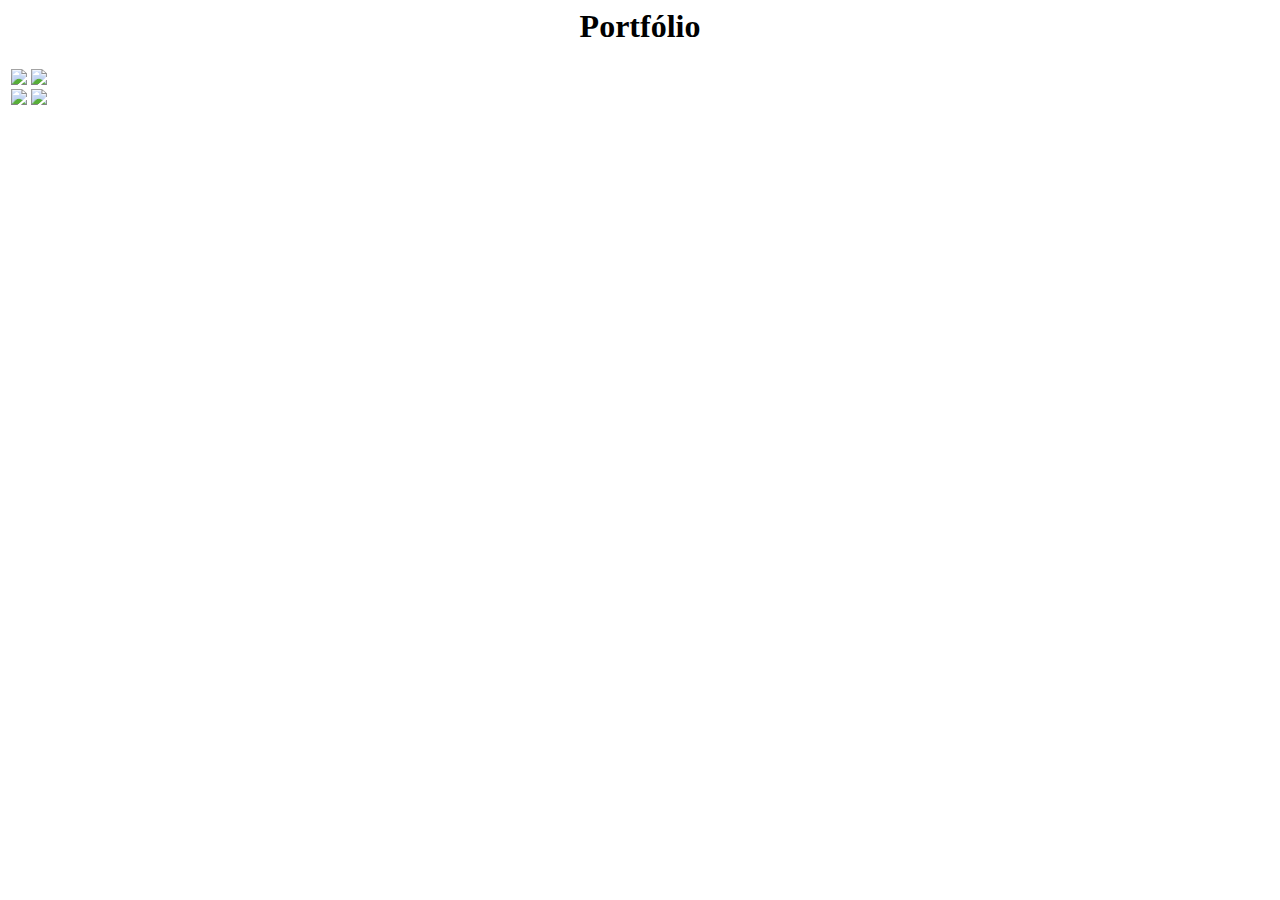
==== portfolio.html @ 0404a383 "Update portfolio.html" ====
<html>
<head>
<title> My Stuff </title>
<meta charset="utf-8">
<meta name="viewport" content="width=device-width, initial-scale=1.0">
  <link rel="icon" href="https://cdn3.iconfinder.com/data/icons/file-and-folder-fill-icons-set/144/File_Music-128.png" type="image/x-icon" />
<style>
p { 
color: #249CFE
text-align: center
}
h1 {
color: #249CFE
text-align: center
}
</style>
</head>
<body background="http://www.walldevil.com/wallpapers/w10/mahou-shoujo-madoka-magica-miki-sayaka.jpg">
  <h1><center> Portfólio </center></h1>
<right> <table>
<tr><td>
<img src="https://scontent.fbsb9-1.fna.fbcdn.net/v/t1.0-9/12033062_551360038349544_7781837874450142719_n.jpg?oh=6cc1029f0254aa595ced75afe5e8be00&oe=5992F2AD"> 
</td>
<td>
<img src="https://scontent.fbsb9-1.fna.fbcdn.net/v/t31.0-8/11953533_545911535561061_206063453787234005_o.jpg?oh=3a3bc03055c5d3ec49d8472f4877c5a4&oe=5999C2CF">
</td>
</tr>
<tr>
<td>
<img src="https://scontent.fbsb9-1.fna.fbcdn.net/v/t1.0-9/11206944_521550881330460_74439293697635031_n.jpg?oh=c9ead177b0175341f2b52dd1ddf7fbe3&oe=59916FE1 ">
</td>
<td>
<img src="https://scontent.fbsb9-1.fna.fbcdn.net/v/t1.0-9/11133665_813312522086136_4587494381334516646_n.jpg?oh=e95787950cf24ce08535dfd499bc84c9&oe=59607FAC ">
</td>
  </tr> </right>
</body>
</html>
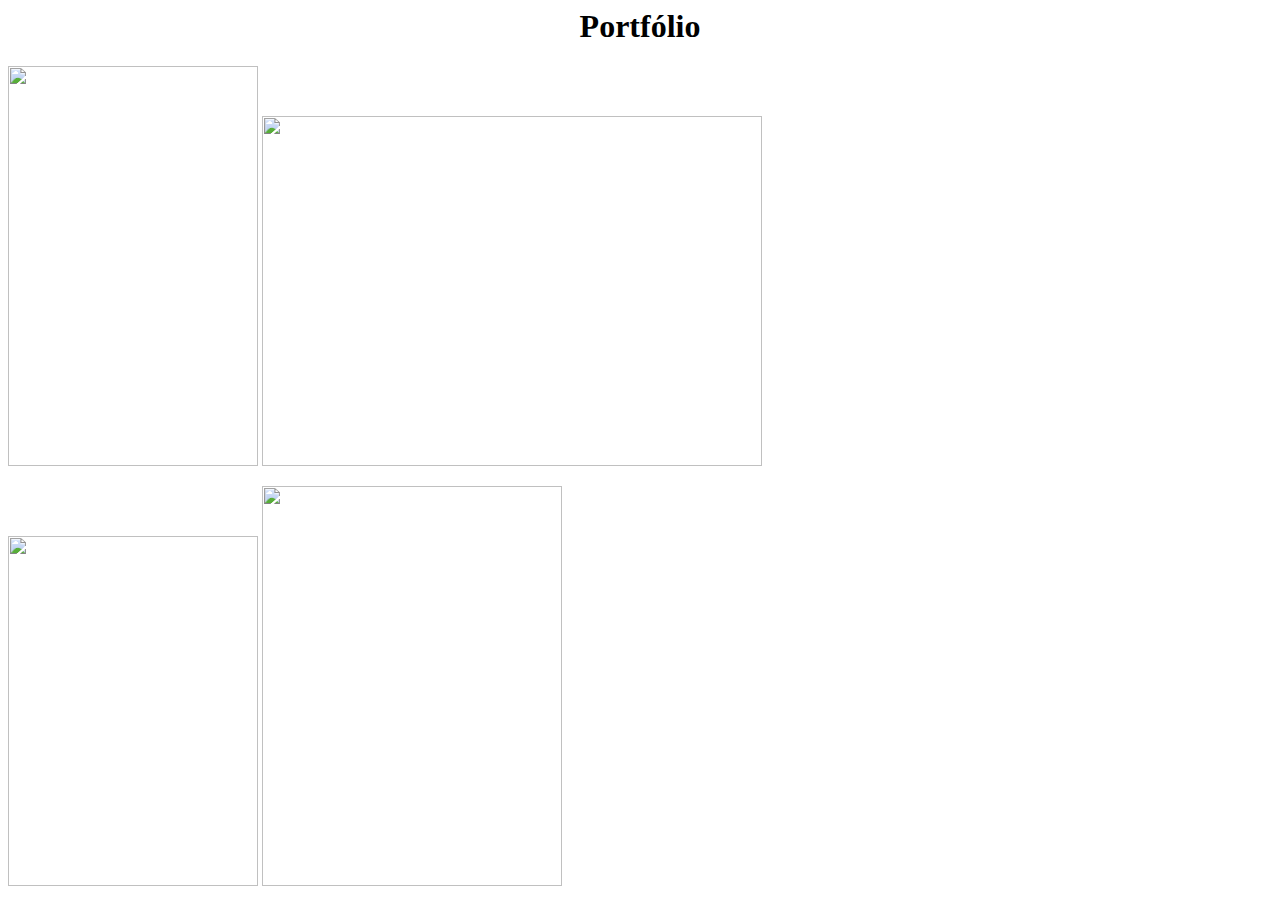
==== commit 8d3b7ff2: "Update portfolio.html" ====
--- a/portfolio.html
+++ b/portfolio.html
@@ -4,37 +4,24 @@
 <meta charset="utf-8">
 <meta name="viewport" content="width=device-width, initial-scale=1.0">
   <link rel="icon" href="https://cdn3.iconfinder.com/data/icons/file-and-folder-fill-icons-set/144/File_Music-128.png" type="image/x-icon" />
-<style>
-p { 
-color: #249CFE
-text-align: center
-}
-h1 {
-color: #249CFE
-text-align: center
-}
-</style>
+<link rel="stylesheet" href="css/style.css">
+
 </head>
 <body background="http://www.walldevil.com/wallpapers/w10/mahou-shoujo-madoka-magica-miki-sayaka.jpg">
   <h1><center> Portfólio </center></h1>
-<right> <table>
-<tr><td>
-<img src="https://scontent.fbsb9-1.fna.fbcdn.net/v/t1.0-9/12033062_551360038349544_7781837874450142719_n.jpg?oh=6cc1029f0254aa595ced75afe5e8be00&oe=5992F2AD"> 
-</td>
-<td>
-<img src="https://scontent.fbsb9-1.fna.fbcdn.net/v/t31.0-8/11953533_545911535561061_206063453787234005_o.jpg?oh=3a3bc03055c5d3ec49d8472f4877c5a4&oe=5999C2CF">
-</td>
-</tr>
-<tr>
-<td>
-<img src="https://scontent.fbsb9-1.fna.fbcdn.net/v/t1.0-9/11206944_521550881330460_74439293697635031_n.jpg?oh=c9ead177b0175341f2b52dd1ddf7fbe3&oe=59916FE1 ">
-</td>
-<td>
-<img src="https://scontent.fbsb9-1.fna.fbcdn.net/v/t1.0-9/11133665_813312522086136_4587494381334516646_n.jpg?oh=e95787950cf24ce08535dfd499bc84c9&oe=59607FAC ">
-</td>
-  </tr> </right>
-</body>
-</html>
+
+
+ <img src="https://scontent.fbsb9-1.fna.fbcdn.net/v/t1.0-9/12033062_551360038349544_7781837874450142719_n.jpg?oh=6cc1029f0254aa595ced75afe5e8be00&oe=5992F2AD" width="250" height="400"> 
+  
+ <img src="https://scontent.fbsb9-1.fna.fbcdn.net/v/t31.0-8/11953533_545911535561061_206063453787234005_o.jpg?oh=3a3bc03055c5d3ec49d8472f4877c5a4&oe=5999C2CF" width="500" height="350">
+
+  <p> </p>
+  
+ <img src="https://scontent.fbsb9-1.fna.fbcdn.net/v/t1.0-9/11206944_521550881330460_74439293697635031_n.jpg?oh=c9ead177b0175341f2b52dd1ddf7fbe3&oe=59916FE1 " width="250" height="350">
+ 
+ <img src="https://scontent.fbsb9-1.fna.fbcdn.net/v/t1.0-9/11133665_813312522086136_4587494381334516646_n.jpg?oh=e95787950cf24ce08535dfd499bc84c9&oe=59607FAC " width="300" height="400">
 
 
 
+</body>
+</html>
